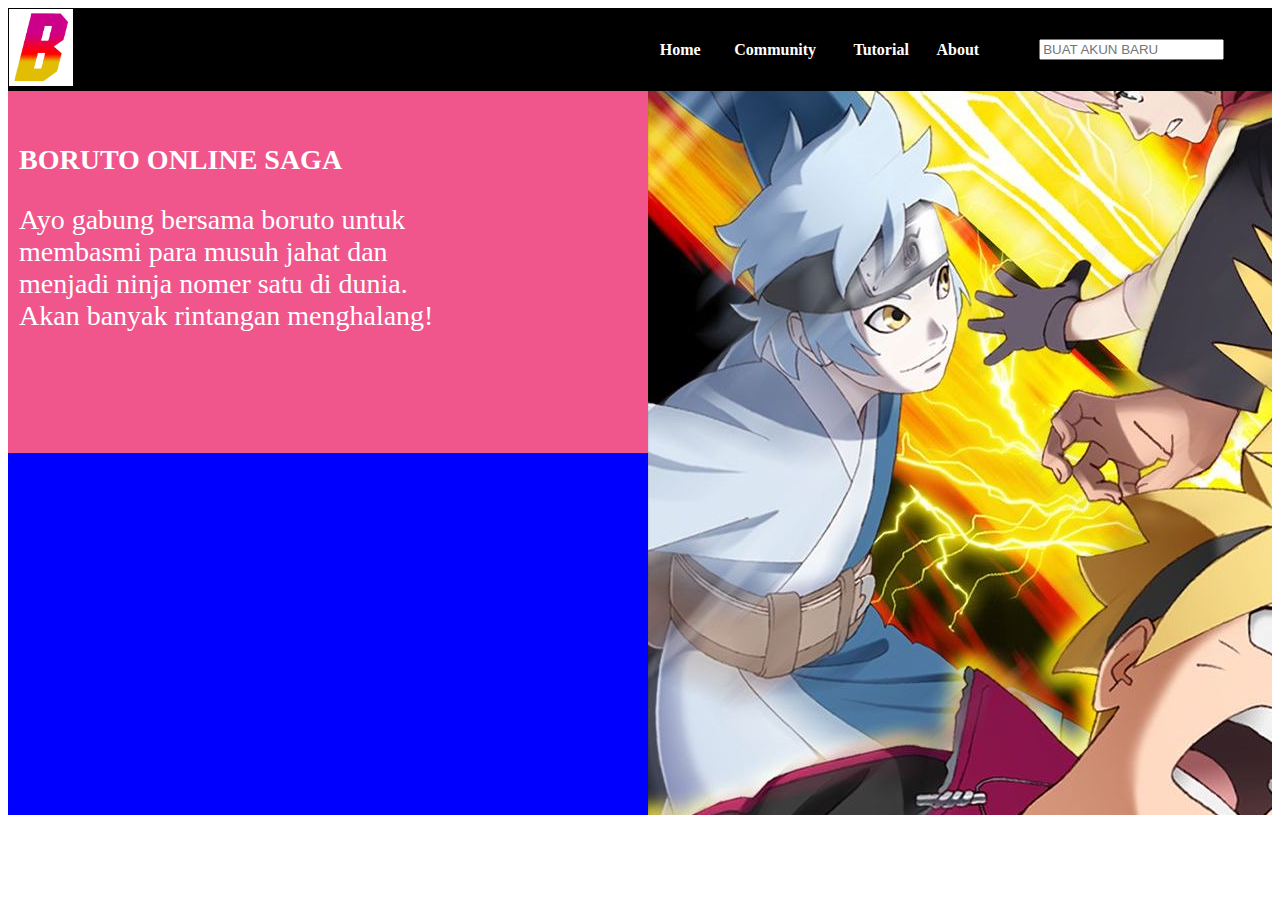
==== index.html @ baebb0cf "firstt" ====
<!DOCTYPE html>
<html>
<head>
    <meta charset="utf-8" />
    <meta http-equiv="X-UA-Compatible" content="IE=edge">
    <title>Page Title</title>
    <meta name="viewport" content="width=device-width, initial-scale=1">
    <link rel="stylesheet" type="text/css" media="screen" href="style.css" />
    <script src="main.js"></script>
</head>
<body>
    <table width="100%" id="table">
        <tr bgcolor="black">
            <td><img src="download.png" alt="" width="10%"></td>
            <td align="center"><font color="white">
               
                <b>
                Home</b></td>
            </font>
            <td align="center"><font color='white'>
                <b>Community</b></td>
            </font>
            <td align="center"><font color='white'>
                <b>Tutorial</b></td>
            </font>
            <td align="center"><font color='white'>
                <b>About</b></td>
            </font>
            
            <td align="center"><input type="text" placeholder="BUAT AKUN BARU"></td>

            
        </tr>
    <tr>
        <td bgcolor="#F0568C" height="360px">

            <h1 class="content">BORUTO ONLINE SAGA</h1>

            <p class="content">Ayo gabung bersama boruto untuk
            <br> membasmi para musuh jahat dan
            <br> menjadi ninja nomer satu di dunia.
            <br> Akan banyak rintangan menghalang!
            </p>
        </td>
        <td background="bg_1.jpg" colspan="5" rowspan="2">
            
        </td>
</tr>
<tr>

<td colspan="1" bgcolor="blue" height="360px"></td>
</tr>
</table>    
</body>
</html>
---- style.css ----
.content{
    position: relative;
    bottom: 30px;   
    font-size: 28px;
    color: white;
    margin-left: 10px;
    
}
#table{
    border: 0;
    border-spacing: 0;
    border-collapse: collapse;
}
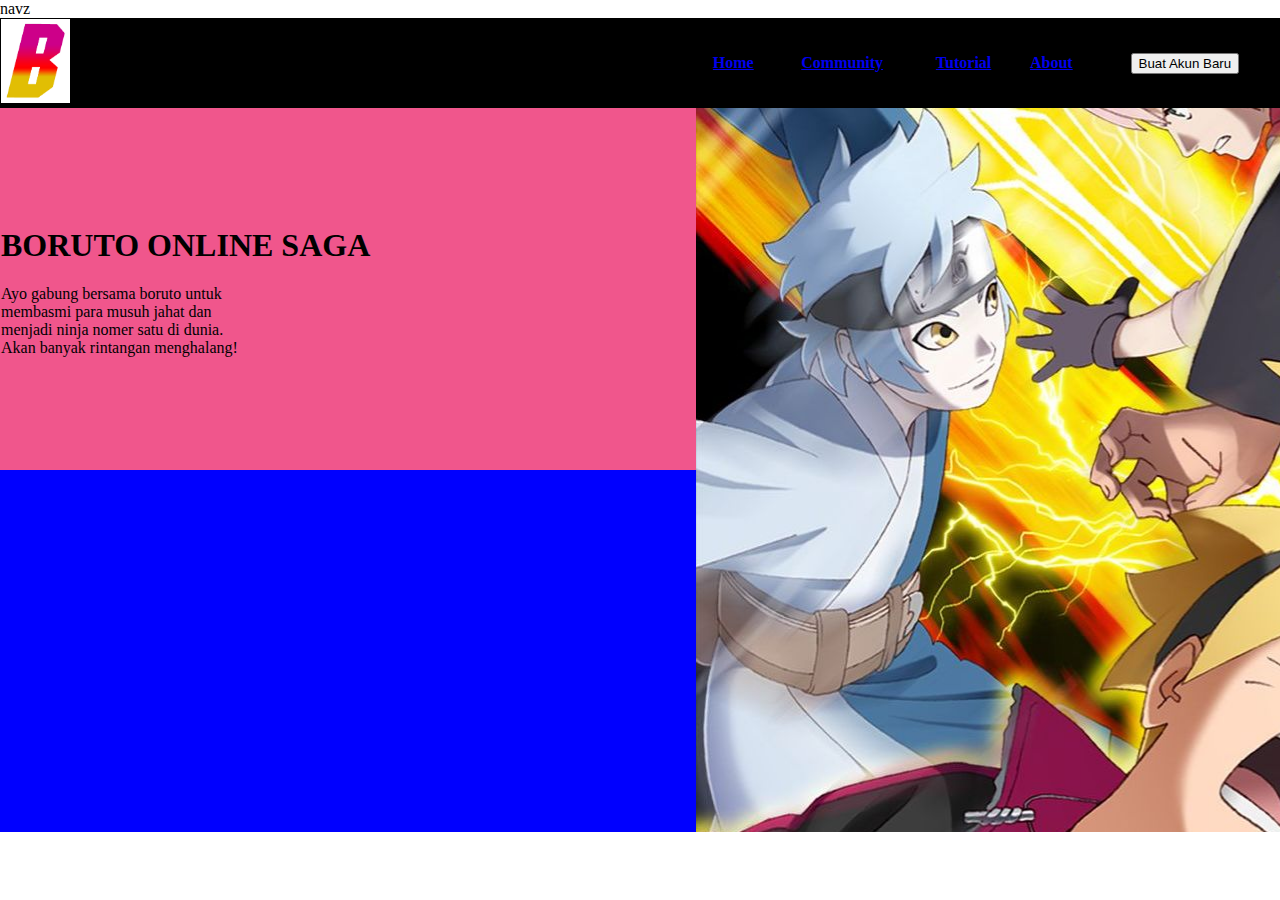
==== commit 279cc795: "nambah link dan list" ====
--- a/index.html
+++ b/index.html
@@ -1,5 +1,6 @@
 <!DOCTYPE html>
 <html>
+
 <head>
     <meta charset="utf-8" />
     <meta http-equiv="X-UA-Compatible" content="IE=edge">
@@ -8,48 +9,69 @@
     <link rel="stylesheet" type="text/css" media="screen" href="style.css" />
     <script src="main.js"></script>
 </head>
+
 <body>
+    navz
     <table width="100%" id="table">
         <tr bgcolor="black">
-            <td><img src="download.png" alt="" width="10%"></td>
-            <td align="center"><font color="white">
-               
-                <b>
-                Home</b></td>
+            <td>
+                <img src="download.png" alt="" width="10%">
+            </td>
+            <td align="center">
+                <font color="white">
+                    <a href="list.html" target="_blank"> <b>Home</b>
+                        <a/>
+
+            </td>
             </font>
-            <td align="center"><font color='white'>
-                <b>Community</b></td>
+            <td align="center">
+                <font color='white'>
+                    <a href="#">
+                        <b>Community</b>
+                        <a/>
+            </td>
             </font>
-            <td align="center"><font color='white'>
-                <b>Tutorial</b></td>
+            <td align="center">
+                <font color='white'>
+                    <a href="#">
+                        <b>Tutorial</b>
+                        <a/>
+            </td>
             </font>
-            <td align="center"><font color='white'>
-                <b>About</b></td>
+            <td align="center">
+                <font color='white'>
+                    <a href="#">
+                        <b>About</b>
+                        <a/>
+            </td>
             </font>
-            
-            <td align="center"><input type="text" placeholder="BUAT AKUN BARU"></td>
 
-            
+            <td align="center">
+                <button>Buat Akun Baru</button>
+                </button>
+            </td>
+
+
         </tr>
-    <tr>
-        <td bgcolor="#F0568C" height="360px">
+        <tr>
+            <td bgcolor="#F0568C" height="360px">
 
-            <h1 class="content">BORUTO ONLINE SAGA</h1>
+                <h1 id="judul">BORUTO ONLINE SAGA</h1>
+                <p class="content">Ayo gabung bersama boruto untuk
+                    <br> membasmi para musuh jahat dan
+                    <br> menjadi ninja nomer satu di dunia.
+                    <br> Akan banyak rintangan menghalang!
+                </p>
+            </td>
+            <td background="bg_1.jpg" colspan="5" rowspan="2">
 
-            <p class="content">Ayo gabung bersama boruto untuk
-            <br> membasmi para musuh jahat dan
-            <br> menjadi ninja nomer satu di dunia.
-            <br> Akan banyak rintangan menghalang!
-            </p>
-        </td>
-        <td background="bg_1.jpg" colspan="5" rowspan="2">
-            
-        </td>
-</tr>
-<tr>
+            </td>
+        </tr>
+        <tr>
 
-<td colspan="1" bgcolor="blue" height="360px"></td>
-</tr>
-</table>    
+            <td colspan="1" bgcolor="blue" height="360px"></td>
+        </tr>
+    </table>
 </body>
+
 </html>--- a/style.css
+++ b/style.css
@@ -1,13 +1,9 @@
-.content{
-    position: relative;
-    bottom: 30px;   
-    font-size: 28px;
-    color: white;
-    margin-left: 10px;
-    
+body{
+    margin: 0;
+    padding: 0;
 }
 #table{
     border: 0;
-    border-spacing: 0;
     border-collapse: collapse;
+    
 }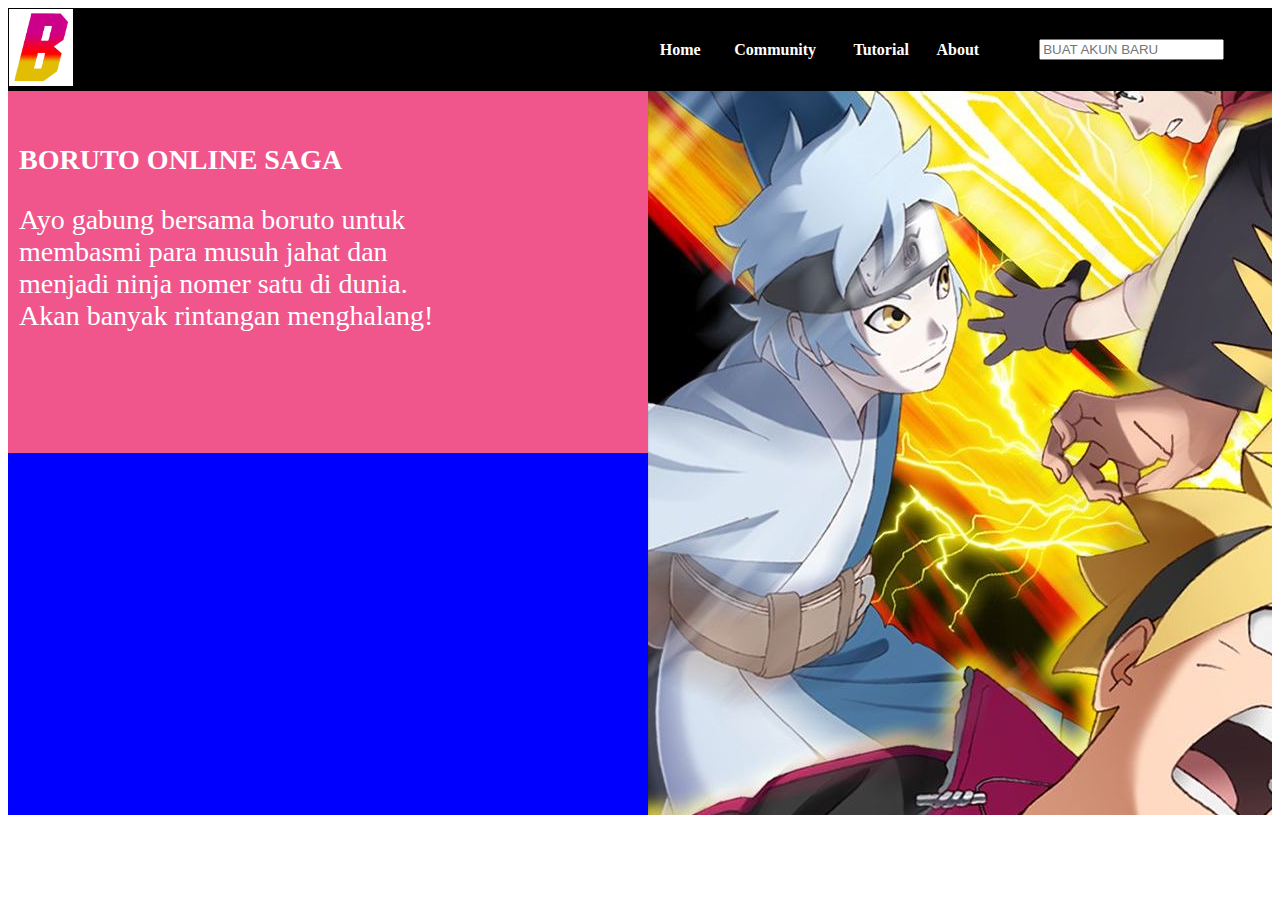
==== commit ca90ee9b: "mantap" ====
--- a/index.html
+++ b/index.html
@@ -1,6 +1,5 @@
 <!DOCTYPE html>
 <html>
-
 <head>
     <meta charset="utf-8" />
     <meta http-equiv="X-UA-Compatible" content="IE=edge">
@@ -9,69 +8,48 @@
     <link rel="stylesheet" type="text/css" media="screen" href="style.css" />
     <script src="main.js"></script>
 </head>
-
 <body>
-    navz
     <table width="100%" id="table">
         <tr bgcolor="black">
-            <td>
-                <img src="download.png" alt="" width="10%">
-            </td>
-            <td align="center">
-                <font color="white">
-                    <a href="list.html" target="_blank"> <b>Home</b>
-                        <a/>
+            <td><img src="download.png" alt="" width="10%"></td>
+            <td align="center"><font color="white">
+               
+                <b>
+                Home</b></td>
+            </font>
+            <td align="center"><font color='white'>
+                <b>Community</b></td>
+            </font>
+            <td align="center"><font color='white'>
+                <b>Tutorial</b></td>
+            </font>
+            <td align="center"><font color='white'>
+                <b>About</b></td>
+            </font>
+            
+            <td align="center"><input type="text" placeholder="BUAT AKUN BARU"></td>
 
-            </td>
-            </font>
-            <td align="center">
-                <font color='white'>
-                    <a href="#">
-                        <b>Community</b>
-                        <a/>
-            </td>
-            </font>
-            <td align="center">
-                <font color='white'>
-                    <a href="#">
-                        <b>Tutorial</b>
-                        <a/>
-            </td>
-            </font>
-            <td align="center">
-                <font color='white'>
-                    <a href="#">
-                        <b>About</b>
-                        <a/>
-            </td>
-            </font>
+            
+        </tr>
+    <tr>
+        <td bgcolor="#F0568C" height="360px">
 
-            <td align="center">
-                <button>Buat Akun Baru</button>
-                </button>
-            </td>
+            <h1 class="content">BORUTO ONLINE SAGA</h1>
 
+            <p class="content">Ayo gabung bersama boruto untuk
+            <br> membasmi para musuh jahat dan
+            <br> menjadi ninja nomer satu di dunia.
+            <br> Akan banyak rintangan menghalang!
+            </p>
+        </td>
+        <td background="bg_1.jpg" colspan="5" rowspan="2">
+            
+        </td>
+</tr>
+<tr>
 
-        </tr>
-        <tr>
-            <td bgcolor="#F0568C" height="360px">
-
-                <h1 id="judul">BORUTO ONLINE SAGA</h1>
-                <p class="content">Ayo gabung bersama boruto untuk
-                    <br> membasmi para musuh jahat dan
-                    <br> menjadi ninja nomer satu di dunia.
-                    <br> Akan banyak rintangan menghalang!
-                </p>
-            </td>
-            <td background="bg_1.jpg" colspan="5" rowspan="2">
-
-            </td>
-        </tr>
-        <tr>
-
-            <td colspan="1" bgcolor="blue" height="360px"></td>
-        </tr>
-    </table>
+<td colspan="1" bgcolor="blue" height="360px"></td>
+</tr>
+</table>    
 </body>
-
 </html>--- a/style.css
+++ b/style.css
@@ -1,9 +1,13 @@
-body{
-    margin: 0;
-    padding: 0;
+.content{
+    position: relative;
+    bottom: 30px;   
+    font-size: 28px;
+    color: white;
+    margin-left: 10px;
+    
 }
 #table{
     border: 0;
+    border-spacing: 0;
     border-collapse: collapse;
-    
 }